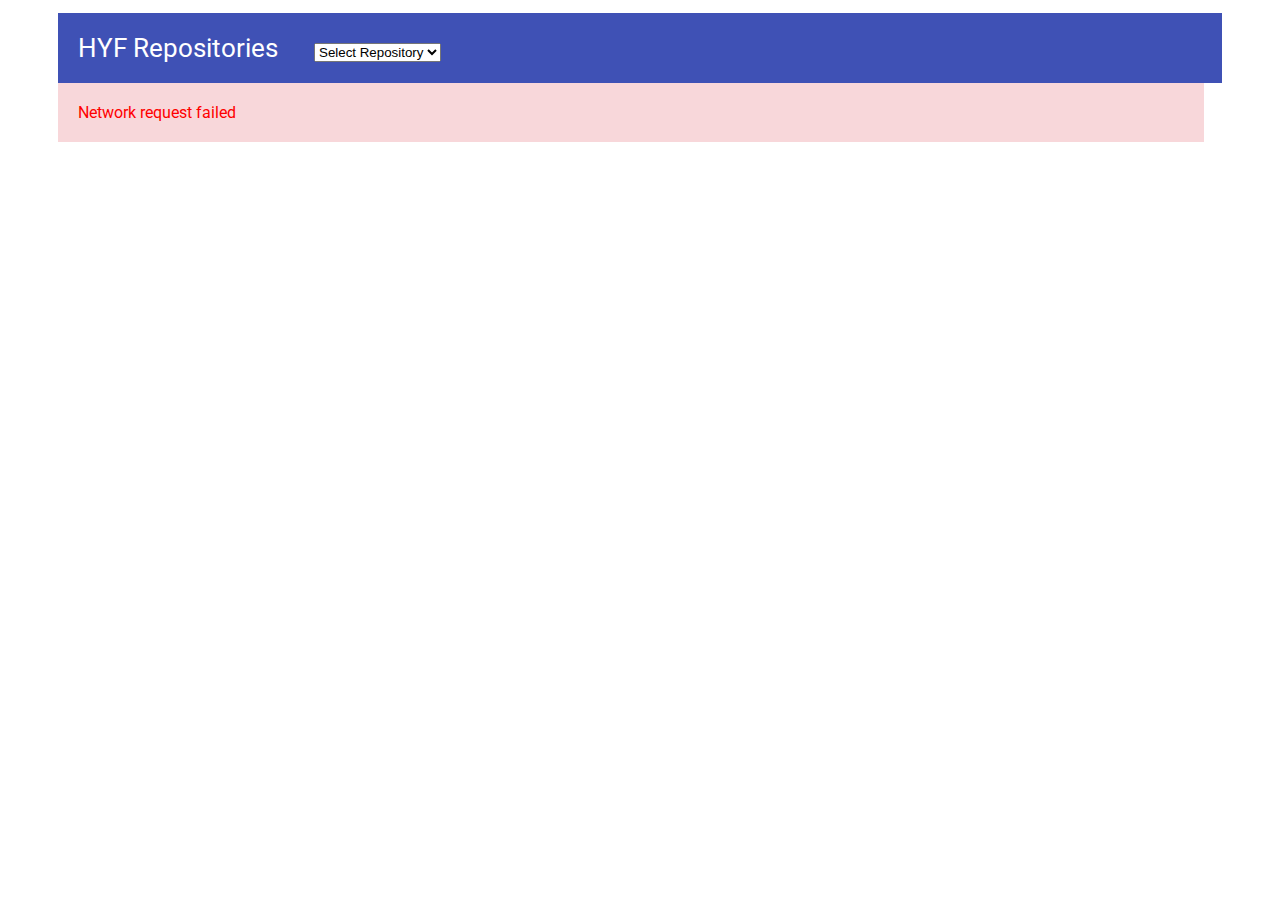
==== Week2/project/index.html @ 70175022 "project was enhanced, contributor part added" ====
<!DOCTYPE html>
<html lang="en">
  <head>
    <meta charset="UTF-8" />
    <meta
      name="viewport"
      content="width=device-width, initial-scale=1.0, maximum-scale=1.0, user-scalable=no"
    />
    <meta name="theme-color" content="#000000" />
    <meta name="apple-mobile-web-app-capable" content="yes" />
    <meta name="mobile-web-app-capable" content="yes" />
    <meta name="format-detection" content="telephone=no" />
    <link rel="apple-touch-icon" href="./hyf.png" />
    <link rel="shortcut icon" type="image/png" href="./hyf.png" />
    <title>HYF-GITHUB</title>
    <link
      href="https://fonts.googleapis.com/css?family=Roboto:400,700"
      rel="stylesheet"
    />
    <link rel="stylesheet" href="./style.css" />
  </head>

  <body>
    <div id="root">
      <header>
        HYF Repositories
        <select style="margin-left:30px;">
          <option value="0">Select Repository</option>
        </select>
      </header>
      <main class="main-container">
        <section class="repo-container"></section>
        <section class="contributors-container"></section>
      </main>
    </div>
    <script src="./index.js"></script>
  </body>
</html>
---- Week2/project/style.css ----
.alert-error {
  color: red;
  background-color: #f8d7da;
  padding: 20px;
  width: 95%;
}
body {
  font-family: "Roboto", sans-serif;
  padding: 5px 50px 20px 50px;
}
header {
  background-color: #3f51b5;
  color: #f2f2f2;
  padding: 20px;
  color: #fff;
  font-size: 1.6rem;
}
table {
  width: 95%;
  padding: 10px;
  box-shadow: 4px 4px 4px #666;
  color: #333;
  margin: 2px;
}
th {
  width: 20%;
}
li {
  list-style: none;
}
@media screen and (max-width: 650px) {
  table {
    width: 80%;
    margin: auto;
  }
  header {
    margin: auto;
    width: 90%;
  }
}

.tr {
  display: flex;
  justify-content: space-between;
}
.th {
  display: flex;
}
img {
  margin-right: 15px;
}
.td {
  display: flex;
  align-self: center;
  background-color: #666;
  color: #fff;
  border-radius: 5px;
  font-size: 12px;
  padding: 4px;
}
.a {
  display: flex;
  align-self: center;
}
.main-container {
  display: flex;
}
.repo-container,
.contributors-container {
  width: 100%;
}
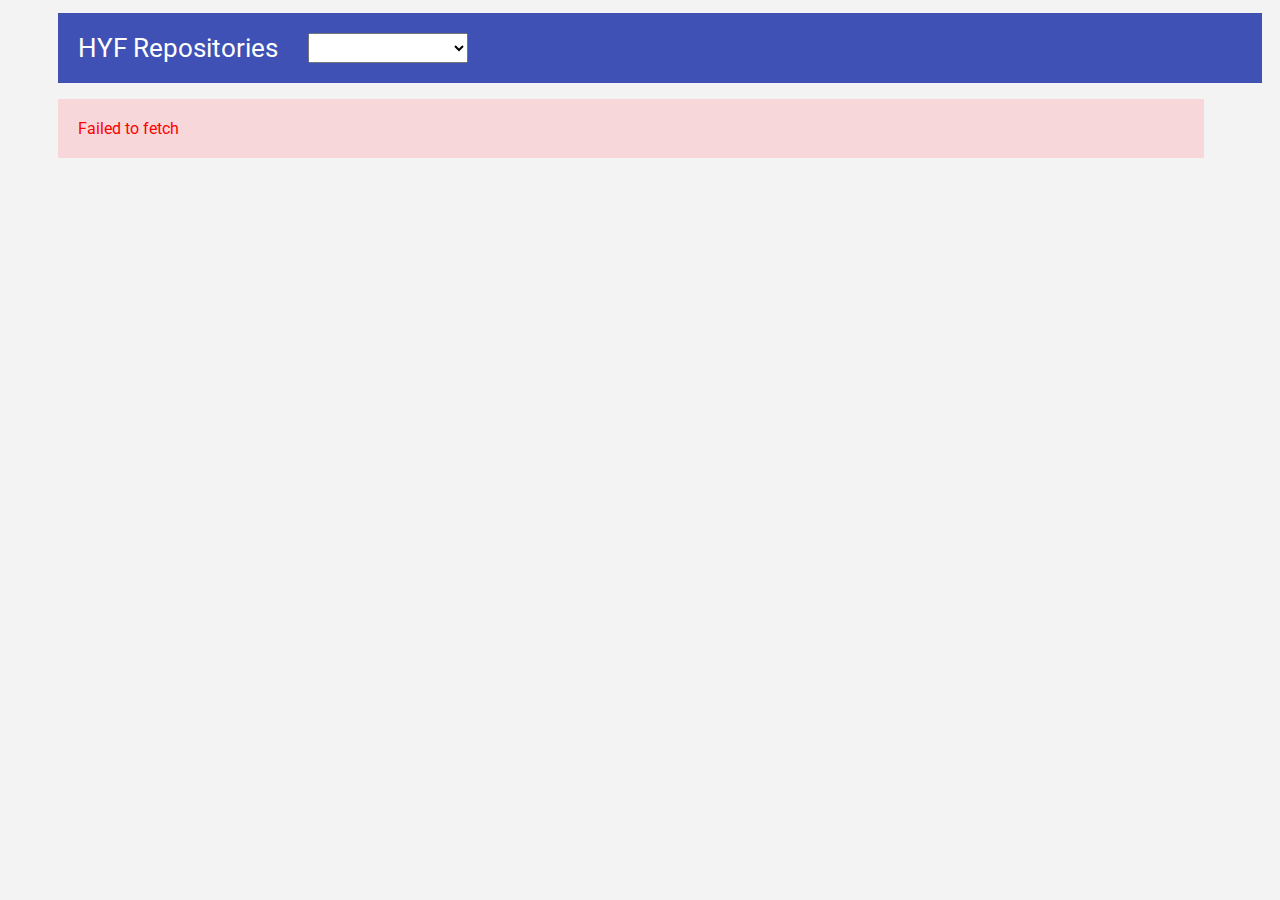
==== commit 9450536e: "some changes was made according to feedback" ====
--- a/Week2/project/index.html
+++ b/Week2/project/index.html
@@ -24,13 +24,11 @@
     <div id="root">
       <header>
         HYF Repositories
-        <select style="margin-left:30px;">
-          <option value="0">Select Repository</option>
-        </select>
+        <select></select>
       </header>
       <main class="main-container">
         <section class="repo-container"></section>
-        <section class="contributors-container"></section>
+        <section class="contributors-container noneDisplay"></section>
       </main>
     </div>
     <script src="./index.js"></script>
--- a/Week2/project/style.css
+++ b/Week2/project/style.css
@@ -5,62 +5,38 @@
   width: 95%;
 }
 body {
-  font-family: "Roboto", sans-serif;
+  font-family: 'Roboto', sans-serif;
   padding: 5px 50px 20px 50px;
+  background-color: #f3f3f3;
 }
 header {
+  display: flex;
+  width: 100%;
   background-color: #3f51b5;
   color: #f2f2f2;
   padding: 20px;
   color: #fff;
   font-size: 1.6rem;
 }
+select {
+  margin-left: 30px;
+  width: 10rem;
+}
 table {
-  width: 95%;
-  padding: 10px;
+  padding: 30px;
   box-shadow: 4px 4px 4px #666;
   color: #333;
-  margin: 2px;
+  width: 100%;
 }
 th {
-  width: 20%;
+  text-align: left;
 }
+td {
+  text-align: inherit;
+}
+
 li {
   list-style: none;
-}
-@media screen and (max-width: 650px) {
-  table {
-    width: 80%;
-    margin: auto;
-  }
-  header {
-    margin: auto;
-    width: 90%;
-  }
-}
-
-.tr {
-  display: flex;
-  justify-content: space-between;
-}
-.th {
-  display: flex;
-}
-img {
-  margin-right: 15px;
-}
-.td {
-  display: flex;
-  align-self: center;
-  background-color: #666;
-  color: #fff;
-  border-radius: 5px;
-  font-size: 12px;
-  padding: 4px;
-}
-.a {
-  display: flex;
-  align-self: center;
 }
 .main-container {
   display: flex;
@@ -69,3 +45,48 @@
 .contributors-container {
   width: 100%;
 }
+
+.noneDisplay {
+  display: none;
+}
+
+.contribution-container {
+  display: flex;
+  align-items: center;
+  padding: 5px;
+  box-shadow: 4px 4px 4px #666;
+}
+.contribution-avatar {
+  flex: 0 0 50px;
+  width: 50px;
+  margin-right: 10px;
+}
+.contribution-name {
+  flex: auto;
+}
+.contribution-number {
+  flex: 0 0 20px;
+  background-color: #555;
+  color: #fff;
+  text-align: center;
+  border-radius: 50%;
+  padding: 3px;
+}
+@media screen and (max-width: 640px) {
+  header,
+  .main-container {
+    flex-direction: column;
+    text-align: center;
+    font-size: 1rem;
+  }
+  select {
+    margin-left: 0px;
+    align-self: center;
+    margin-top: 20px;
+    font-size: 0.7rem;
+  }
+  .repo-container,
+  .contributors-container {
+    font-size: 0.7rem;
+  }
+}
